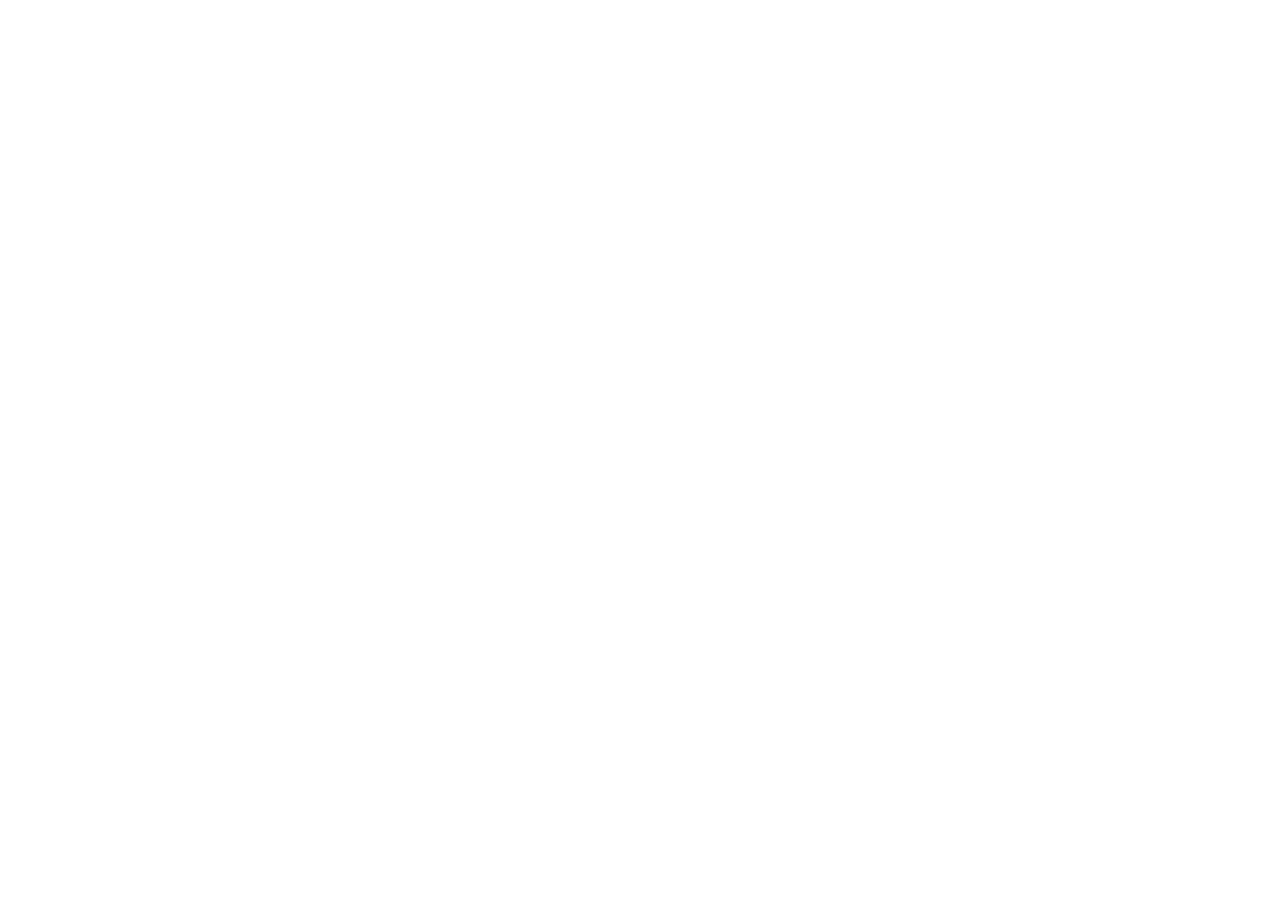
==== index.html @ 85fd289b "confeitaria" ====
<!DOCTYPE html>
<html lang="en">
<head>
    <meta charset="UTF-8">
    <meta http-equiv="X-UA-Compatible" content="IE=edge">
    <meta name="viewport" content="width=device-width, initial-scale=1.0">
    <title> CONFEITARIAA </title>
    <link rel="alternate" href="download.jpg" type="application/atom+xml" >
</head>
<body>
    
</body>
</html>
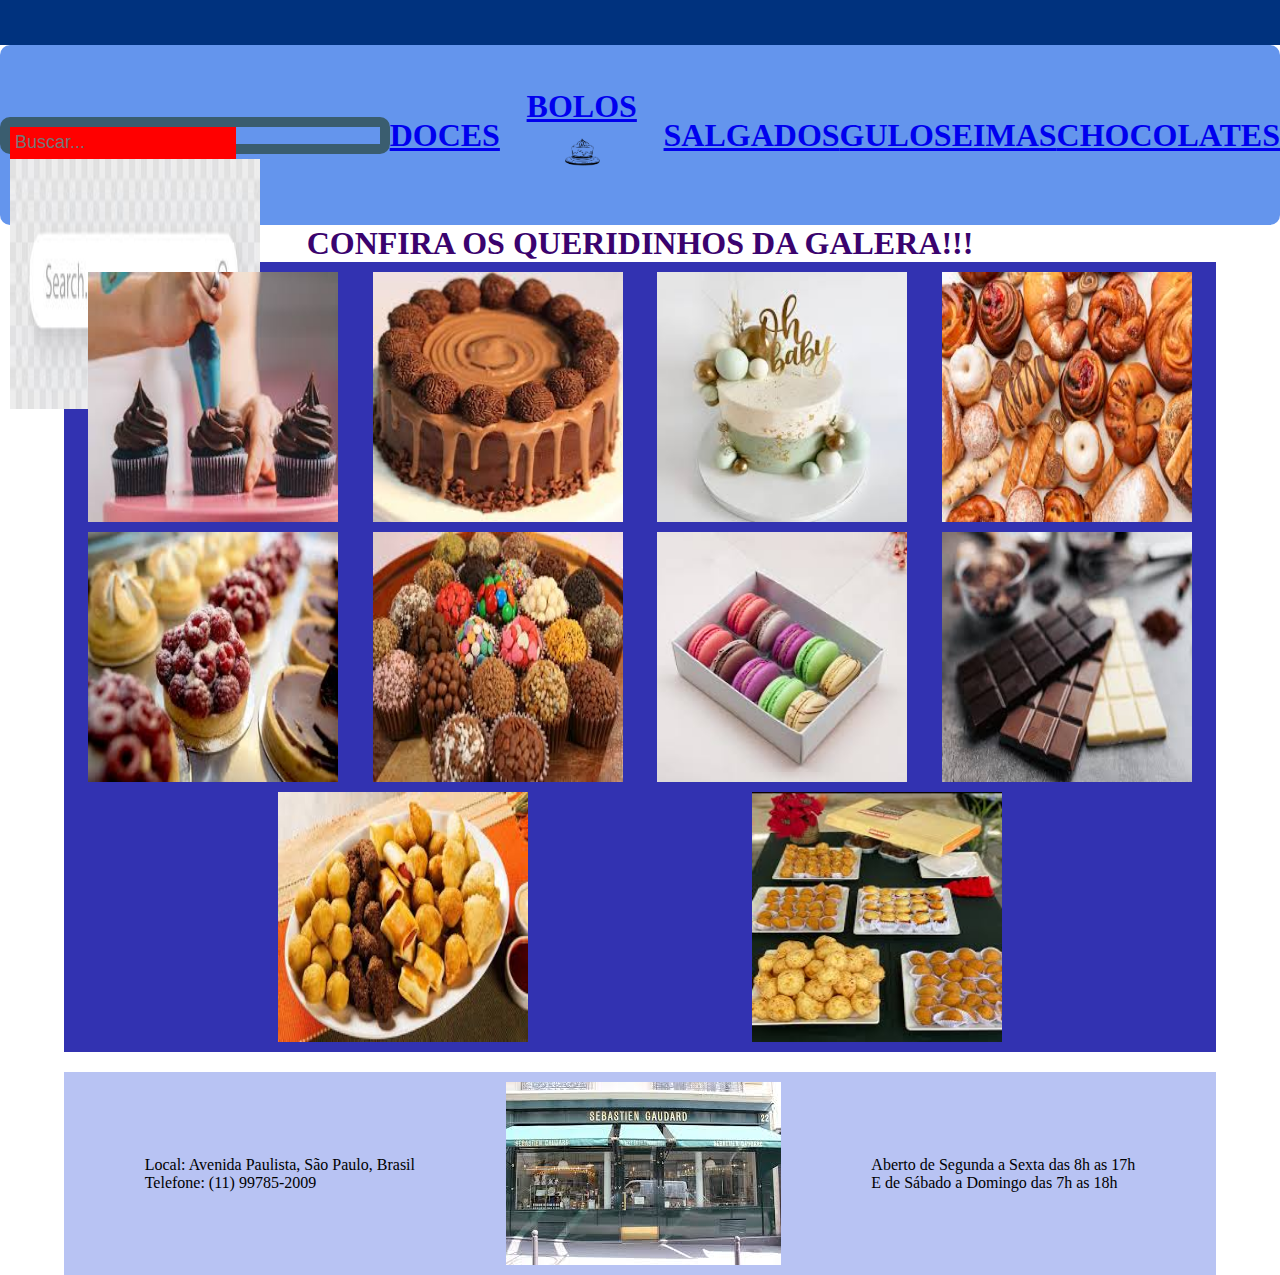
==== commit 32e6c60b: "confeitariacorreto" ====
--- a/index.html
+++ b/index.html
@@ -1,13 +1,69 @@
 <!DOCTYPE html>
-<html lang="en">
+<html lang="pt-br">
 <head>
     <meta charset="UTF-8">
     <meta http-equiv="X-UA-Compatible" content="IE=edge">
     <meta name="viewport" content="width=device-width, initial-scale=1.0">
     <title> CONFEITARIAA </title>
-    <link rel="alternate" href="download.jpg" type="application/atom+xml" >
+    <link rel="shortcut icon" href="imagens/download.jpg" type="image/x-icon">
+    <link rel="stylesheet" href="css/estilo.css">
 </head>
 <body>
+    <div id="container"> </div>
+    <div id="main"> 
+        <div id="mainf1"> 
+            <div id="divBusca">
+               
+                <input type="text" id="txtBusca" placeholder="Buscar..."/>
+                <img src="imagens/download (8).jpg"  class="timagem" alt="Buscar..." id="btnBusca"/>
+              </div>
+           <h1 class="texto1" >
+            
+                <a href="#">DOCES</a>
+            </h1>
+           <h1 class="texto1"><a href="#">BOLOS <span><img src="imagens/bolo-removebg-preview.png" width="50" height="50" alt=""></span></a></h1>
+           <h1 class="texto1"><a href="#">SALGADOS</a></h1>
+           <h1 class="texto1"><a href="#">GULOSEIMAS</a></h1>
+           <h1 class="texto1"><a href="#">CHOCOLATES</a></h1>
+
+        </div> 
+
+        <div id="texto2"> 
+            <h4> CONFIRA OS QUERIDINHOS DA GALERA!!!</h4>
+        </div>
+            <div class="mainf2">
+                 <img src="imagens/images (2).jpg" class="timagem" alt="texto" >
+                 <img src="imagens/images.jpg" class="timagem" alt="texto" >
+                 <img src="imagens/download (4).jpg" class="timagem" alt="texto" >
+                 <img src="imagens/images (3).jpg" class="timagem" alt="texto" >
+                 <img src="imagens/images (4).jpg" class="timagem" alt="texto" >
+            
+                <img src="imagens/images (5).jpg" class="timagem" alt="texto" >
+                <img src="imagens/download (5).jpg" class="timagem" alt="texto" >
+                <img src="imagens/images (6).jpg" class="timagem" alt="texto" >
+                <img src="imagens/download (6).jpg" class="timagem" alt="texto" >
+                <img src="imagens/fsdhghjfg.png" class="timagem" alt="texto" >
+            </div>
+            <div id="rodape">
+                <P> Local: Avenida Paulista, São Paulo, Brasil
+                    <br>
+                    Telefone: (11) 99785-2009
+                </P>
+
+                <img src="imagens/download (7).jpg"  alt="texto" >
+                <p> Aberto de Segunda a Sexta das 8h as 17h
+                    <br>
+                    E de Sábado a Domingo das 7h as 18h
+                </p>
+
+            </div>
+                
+           
+            
+
+        </div>
+    </div>
+
     
 </body>
 </html>--- a/css/estilo.css
+++ b/css/estilo.css
@@ -0,0 +1,105 @@
+*{
+    margin: 0;
+    padding: 0;
+    box-sizing: border-box;
+}
+.texto1{
+    font-size: 2em; 
+    color: #000000; 
+    text-align: center;
+    display: flex;
+
+} 
+#texto2{
+    font-size: 2em; 
+    color:rgb(58, 3, 110);
+    text-align: center;
+    
+} 
+
+#container{
+    width: 100vw;
+    height: 5vh;
+    background-color: rgb(0, 50, 126);
+   
+}
+#main{
+    width: 100vw;
+    height: 100vh;
+    
+   
+}
+#mainf1{
+    width: 100vw;
+    height: 20vh;
+    background-color: cornflowerblue;
+    justify-content: space-evenly;
+    align-items: center;
+    display: flex;
+    border-radius: 10px;
+   
+
+}
+.mainf2{
+    width: 90vw;
+    justify-content: space-evenly;
+    align-items: center;
+    display: flex;
+    flex-wrap: wrap;
+    margin: 0 auto;
+    gap: 10px;
+   padding: 10px 0; 
+    background-color: rgb(50, 50, 177);
+    
+}
+
+#rodape{
+    width: 90vw;
+    background-color:  rgb(184, 195, 243);
+    display: flex;
+    flex-wrap: wrap;
+    justify-content: center; 
+    align-items: center; 
+    margin: 0 auto;
+    gap: 10px;
+   padding: 10px 0; 
+    margin-top: 20px;
+    justify-content: space-evenly;
+    
+}
+.timagem{
+    width: 250px;
+    height: 250px;
+}
+#txtBusca{
+    float:left;
+    background-color:red;
+    padding-left:5px;
+    font-size:18px;
+    border:none;
+    height:32px;
+    width:226px;
+    display: flex;
+    justify-content: center;
+  }
+  
+  #btnBusca{
+    float:left;
+    cursor:pointer;
+  }
+  
+  #divBusca img{
+    float:left;
+  }
+  
+  #divBusca{
+    border:solid 10px rgba(47, 79, 79, 0.8);
+    border-radius:10px;
+    height:37px;
+    width:400px;
+
+  }
+  .timagem1{
+    width: 100px;
+    height: 100px;
+}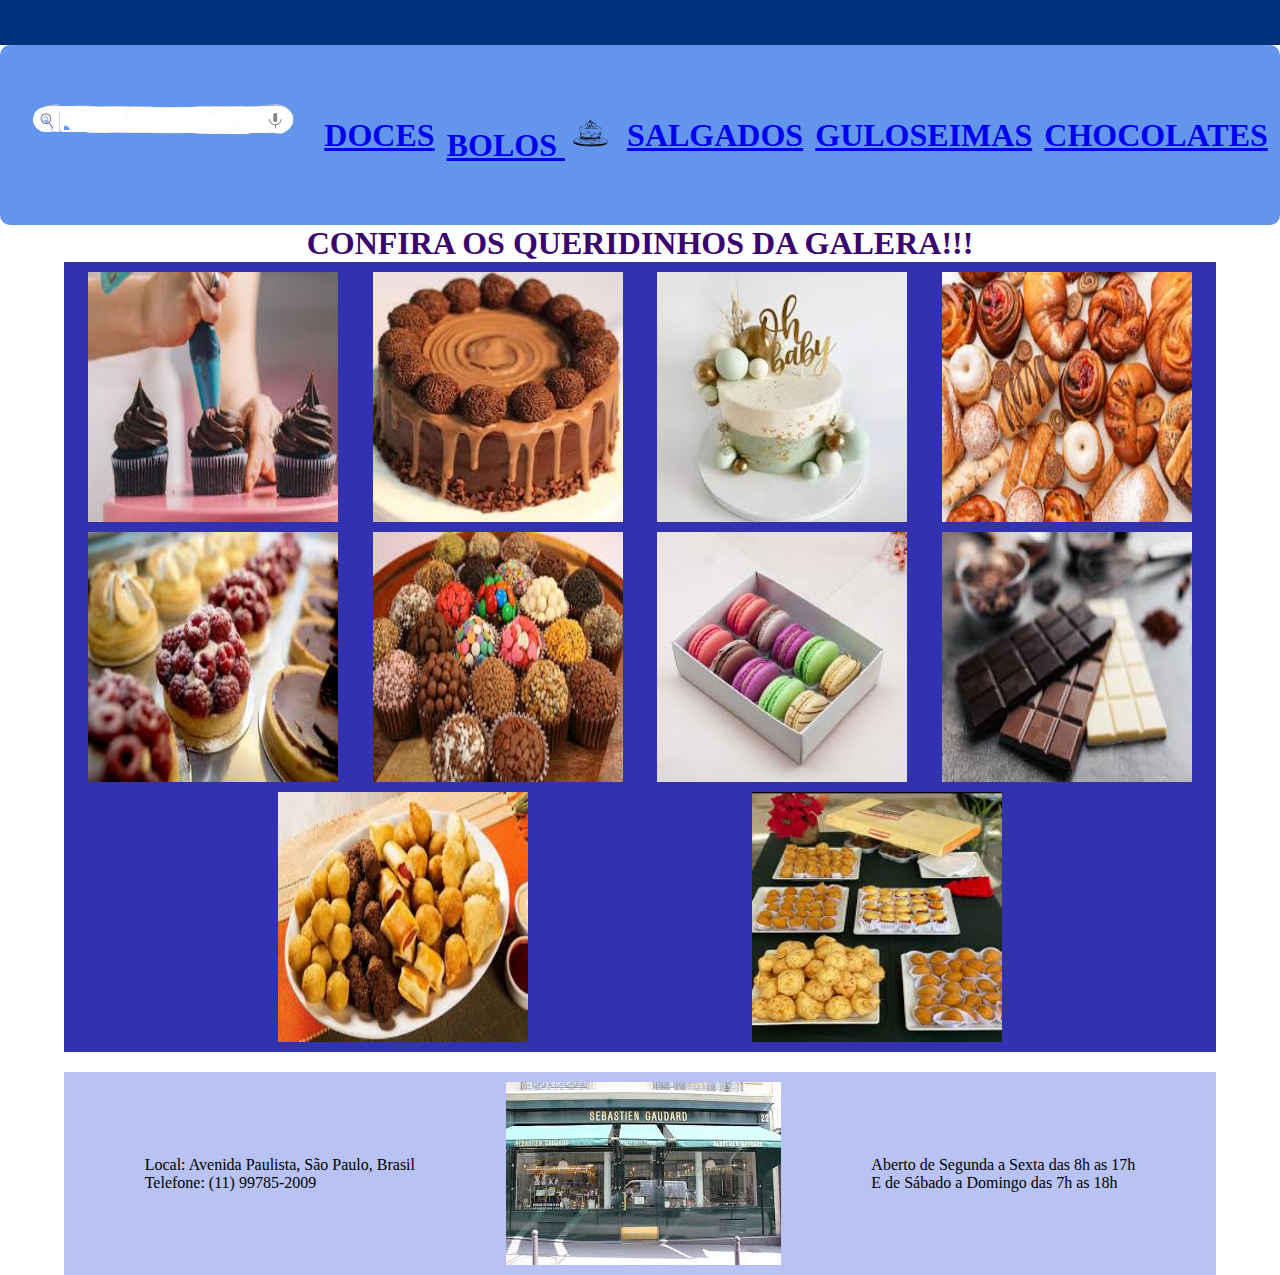
==== commit 41ec2059: "confeita" ====
--- a/index.html
+++ b/index.html
@@ -13,9 +13,7 @@
     <div id="main"> 
         <div id="mainf1"> 
             <div id="divBusca">
-               
-                <input type="text" id="txtBusca" placeholder="Buscar..."/>
-                <img src="imagens/download (8).jpg"  class="timagem" alt="Buscar..." id="btnBusca"/>
+                <img src="imagens/hgrejhtgjr.png" class="txtBusca" alt="texto" >
               </div>
            <h1 class="texto1" >
             
--- a/css/estilo.css
+++ b/css/estilo.css
@@ -71,34 +71,7 @@
     width: 250px;
     height: 250px;
 }
-#txtBusca{
-    float:left;
-    background-color:red;
-    padding-left:5px;
-    font-size:18px;
-    border:none;
-    height:32px;
-    width:226px;
-    display: flex;
-    justify-content: center;
-  }
-  
-  #btnBusca{
-    float:left;
-    cursor:pointer;
-  }
-  
-  #divBusca img{
-    float:left;
-  }
-  
-  #divBusca{
-    border:solid 10px rgba(47, 79, 79, 0.8);
-    border-radius:10px;
-    height:37px;
-    width:400px;
 
-  }
   .timagem1{
     width: 100px;
     height: 100px;
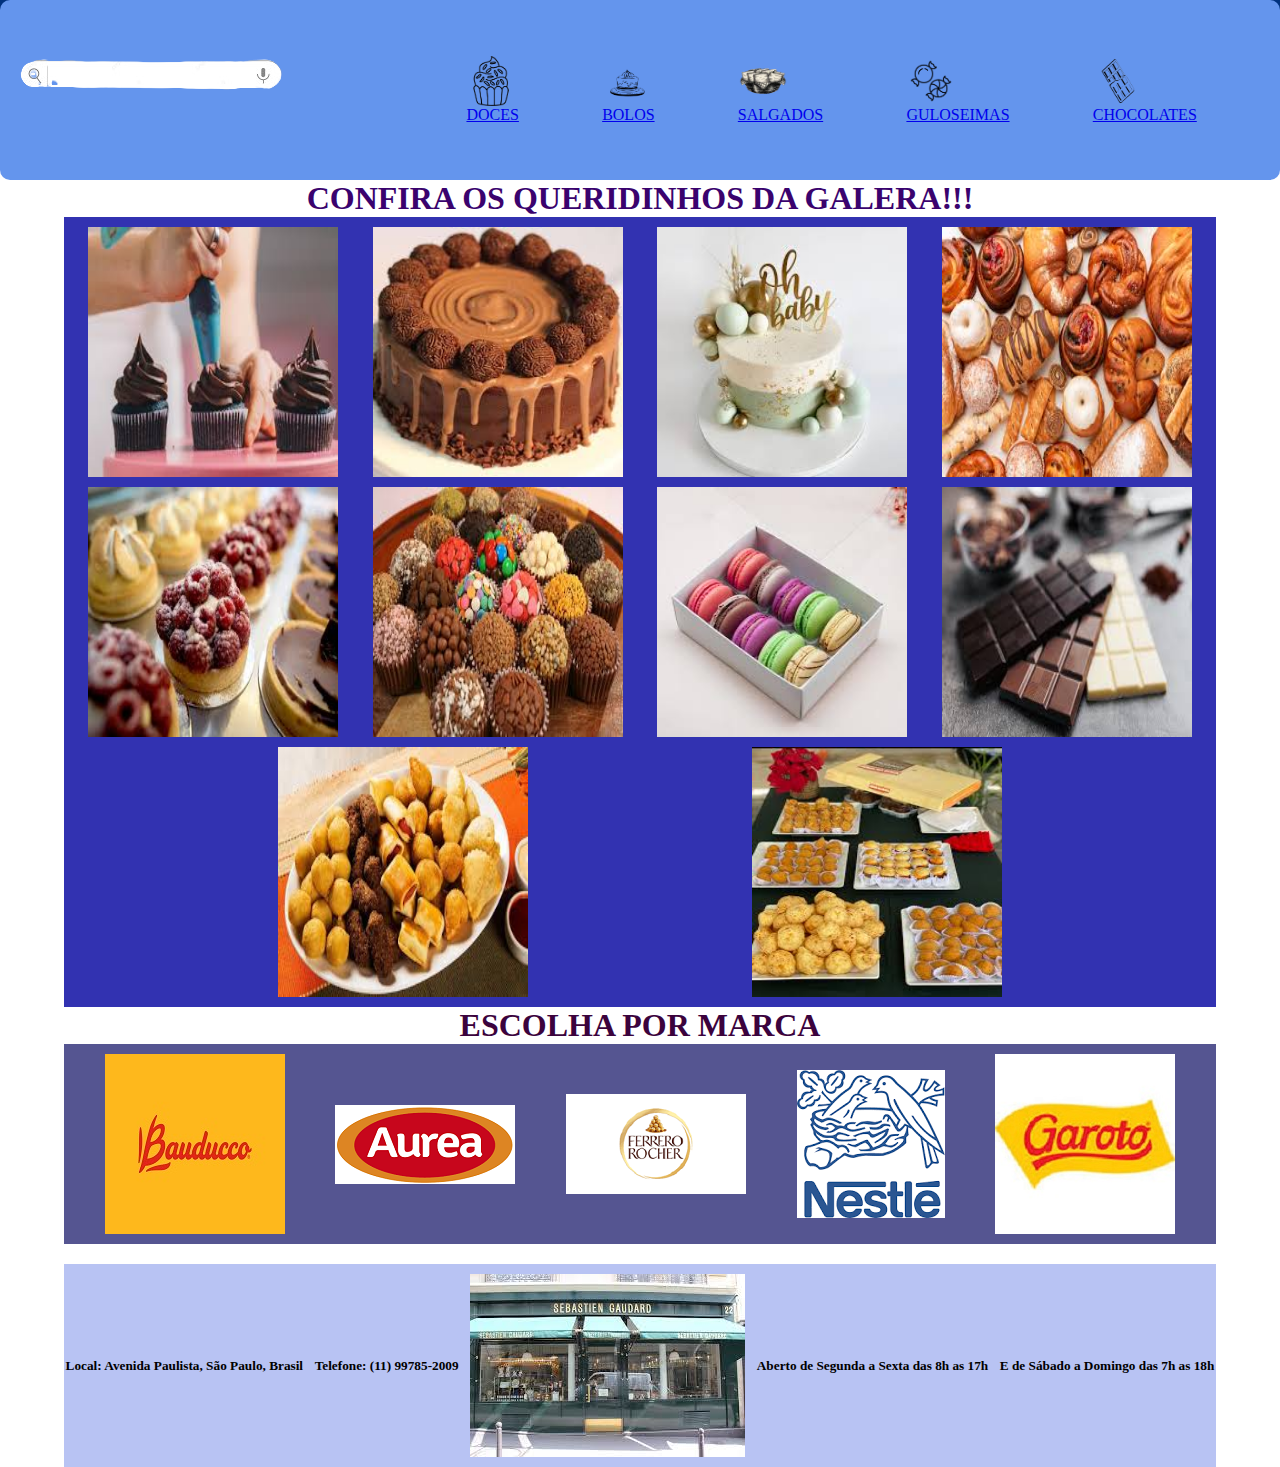
==== commit 7b8d9676: "confeithh" ====
--- a/index.html
+++ b/index.html
@@ -9,26 +9,37 @@
     <link rel="stylesheet" href="css/estilo.css">
 </head>
 <body>
-    <div id="container"> </div>
-    <div id="main"> 
-        <div id="mainf1"> 
-            <div id="divBusca">
-                <img src="imagens/hgrejhtgjr.png" class="txtBusca" alt="texto" >
-              </div>
-           <h1 class="texto1" >
-            
-                <a href="#">DOCES</a>
-            </h1>
-           <h1 class="texto1"><a href="#">BOLOS <span><img src="imagens/bolo-removebg-preview.png" width="50" height="50" alt=""></span></a></h1>
-           <h1 class="texto1"><a href="#">SALGADOS</a></h1>
-           <h1 class="texto1"><a href="#">GULOSEIMAS</a></h1>
-           <h1 class="texto1"><a href="#">CHOCOLATES</a></h1>
-
-        </div> 
-
-        <div id="texto2"> 
-            <h4> CONFIRA OS QUERIDINHOS DA GALERA!!!</h4>
-        </div>
+    <div id="container">
+        
+            <div id="mainf1"> 
+                <div class="divBusca">
+                    <img src="imagens/hgrejhtgjr.png" class="txtBusca" alt="texto" >
+                </div>
+                <div class="item_menu">
+                    <img src="imagens/cupcake-removebg-preview.png" width="50" height="50" alt="">
+                    <a href="doce.html">DOCES</a>
+                </div>
+                <div  class="item_menu">
+                    <img  src="imagens/bolo-removebg-preview.png" width="50" height="50" alt="">
+                    <a href="bolos.html">BOLOS</a>
+                </div>
+                <div  class="item_menu">
+                    <img src="imagens/images__8_-removebg-preview.png" width="50" height="50" alt="">
+                    <a href="salgados.html">SALGADOS</a>
+                </div>
+                <div  class="item_menu">
+                    <img src="imagens/images-removebg-preview.png" width="50" height="50" alt="">
+                    <a href="guloseimas.html">GULOSEIMAS</a>
+                </div>
+                <div  class="item_menu">
+                    <img src="imagens/images__2_-removebg-preview.png" width="50" height="50" alt="">
+                    <a href="chocolate.html">CHOCOLATES</a>
+                </div>
+            </div> 
+        
+            <div id="texto2"> 
+                <h4> CONFIRA OS QUERIDINHOS DA GALERA!!!</h4>
+            </div>
             <div class="mainf2">
                  <img src="imagens/images (2).jpg" class="timagem" alt="texto" >
                  <img src="imagens/images.jpg" class="timagem" alt="texto" >
@@ -42,24 +53,35 @@
                 <img src="imagens/download (6).jpg" class="timagem" alt="texto" >
                 <img src="imagens/fsdhghjfg.png" class="timagem" alt="texto" >
             </div>
+            <div id="texto3"> 
+                <h4> ESCOLHA POR MARCA</h4>
+            </div>
+            <div class="mainf3">
+                <img class="mov" src="imagens/Bauducco-Novo-logotipo-2023.jpg"  alt="texto" >
+                <img class="mov" src="imagens/download (2).png"  alt="texto" >
+                <img class="mov" src="imagens/download (3).png" alt="texto" >
+                <img class="mov" src="imagens/download (4).png"  alt="texto" >
+                <img class="mov" src="imagens/download (9).jpg"  alt="texto" >
+           </div>
+
             <div id="rodape">
-                <P> Local: Avenida Paulista, São Paulo, Brasil
-                    <br>
-                    Telefone: (11) 99785-2009
-                </P>
+                <h5>Local: Avenida Paulista, São Paulo, Brasil</h5> 
+                    
+                  <h5> Telefone: (11) 99785-2009 </h5>
+                
 
                 <img src="imagens/download (7).jpg"  alt="texto" >
-                <p> Aberto de Segunda a Sexta das 8h as 17h
-                    <br>
-                    E de Sábado a Domingo das 7h as 18h
-                </p>
+                <h5>Aberto de Segunda a Sexta das 8h as 17h</h5> 
+                    
+                  <h5> E de Sábado a Domingo das 7h as 18h</h5> 
+                
 
             </div>
                 
            
             
 
-        </div>
+        
     </div>
 
     
--- a/css/estilo.css
+++ b/css/estilo.css
@@ -16,6 +16,21 @@
     text-align: center;
     
 } 
+#texto3{
+    font-size: 2em; 
+    color:rgb(59, 3, 61);
+    text-align: center;
+    
+} 
+.cards{
+    display: flex;
+}
+#texto4{
+    font-size: 2em; 
+    color:rgb(214, 27, 199);
+    text-align: center;
+    
+} 
 
 #container{
     width: 100vw;
@@ -29,6 +44,10 @@
     
    
 }
+
+.img {
+    margin: 0 auto;
+}
 #mainf1{
     width: 100vw;
     height: 20vh;
@@ -37,8 +56,22 @@
     align-items: center;
     display: flex;
     border-radius: 10px;
-   
+ }
 
+.divBusca{
+    flex-grow: 2;
+}
+.mov:hover
+{
+    transform: rotate(90deg);
+
+}
+
+.item_menu {
+    display: flex;
+    flex-direction: column;
+    align-content: center;
+    flex-grow: 1;
 }
 .mainf2{
     width: 90vw;
@@ -50,6 +83,18 @@
     gap: 10px;
    padding: 10px 0; 
     background-color: rgb(50, 50, 177);
+    
+}
+.mainf3{
+    width: 90vw;
+    justify-content: space-evenly;
+    align-items: center;
+    display: flex;
+    flex-wrap: wrap;
+    margin: 0 auto;
+    gap: 10px;
+   padding: 10px 0; 
+    background-color: rgb(85, 85, 145);
     
 }
 
@@ -75,4 +120,30 @@
   .timagem1{
     width: 100px;
     height: 100px;
-}+}
+.timagem2{
+    width: 180px;
+    height: 180px;
+}
+#container1{
+    width: 100vw;
+    height: 100vh;
+    background-color: rgb(161, 99, 219);
+
+}
+.maindoce{
+     width: 90vw;
+    justify-content: space-evenly;
+    align-items: center;
+    display: flex;
+    flex-wrap: wrap;
+    margin: 0 auto;
+    gap: 10px;
+    padding: 10px 0; 
+    background-color: rgb(190, 190, 255);
+    
+}
+.timagem4{
+    width: 250px;
+    height: 250px;
+}
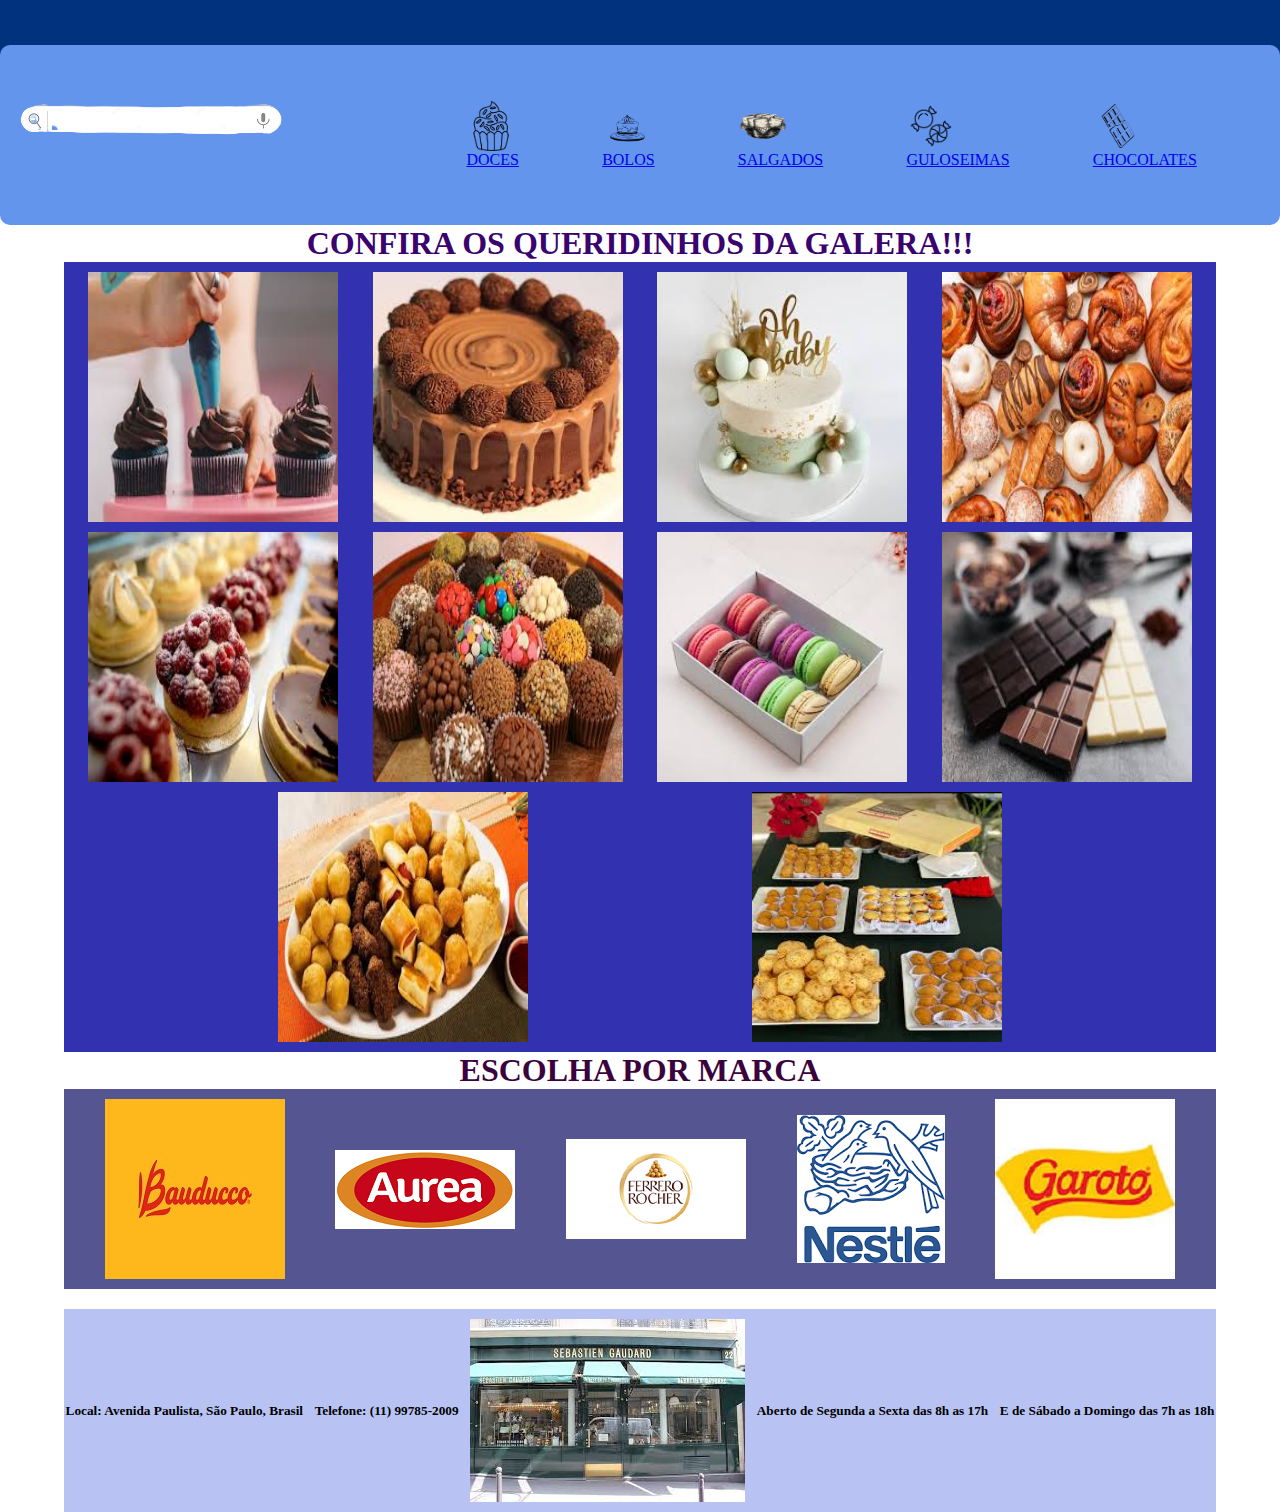
==== commit 614feeb4: "confeitaprontoo" ====
--- a/index.html
+++ b/index.html
@@ -9,6 +9,7 @@
     <link rel="stylesheet" href="css/estilo.css">
 </head>
 <body>
+    <div id="hjkaf"> </div>
     <div id="container">
         
             <div id="mainf1"> 
@@ -63,7 +64,6 @@
                 <img class="mov" src="imagens/download (4).png"  alt="texto" >
                 <img class="mov" src="imagens/download (9).jpg"  alt="texto" >
            </div>
-
             <div id="rodape">
                 <h5>Local: Avenida Paulista, São Paulo, Brasil</h5> 
                     
--- a/css/estilo.css
+++ b/css/estilo.css
@@ -24,6 +24,13 @@
 } 
 .cards{
     display: flex;
+    ali
+
+}
+#hjkaf{
+    width: 100vw;
+    height: 5vh;
+    background-color: rgb(0, 50, 126);
 }
 #texto4{
     font-size: 2em; 
@@ -42,7 +49,6 @@
     width: 100vw;
     height: 100vh;
     
-   
 }
 
 .img {
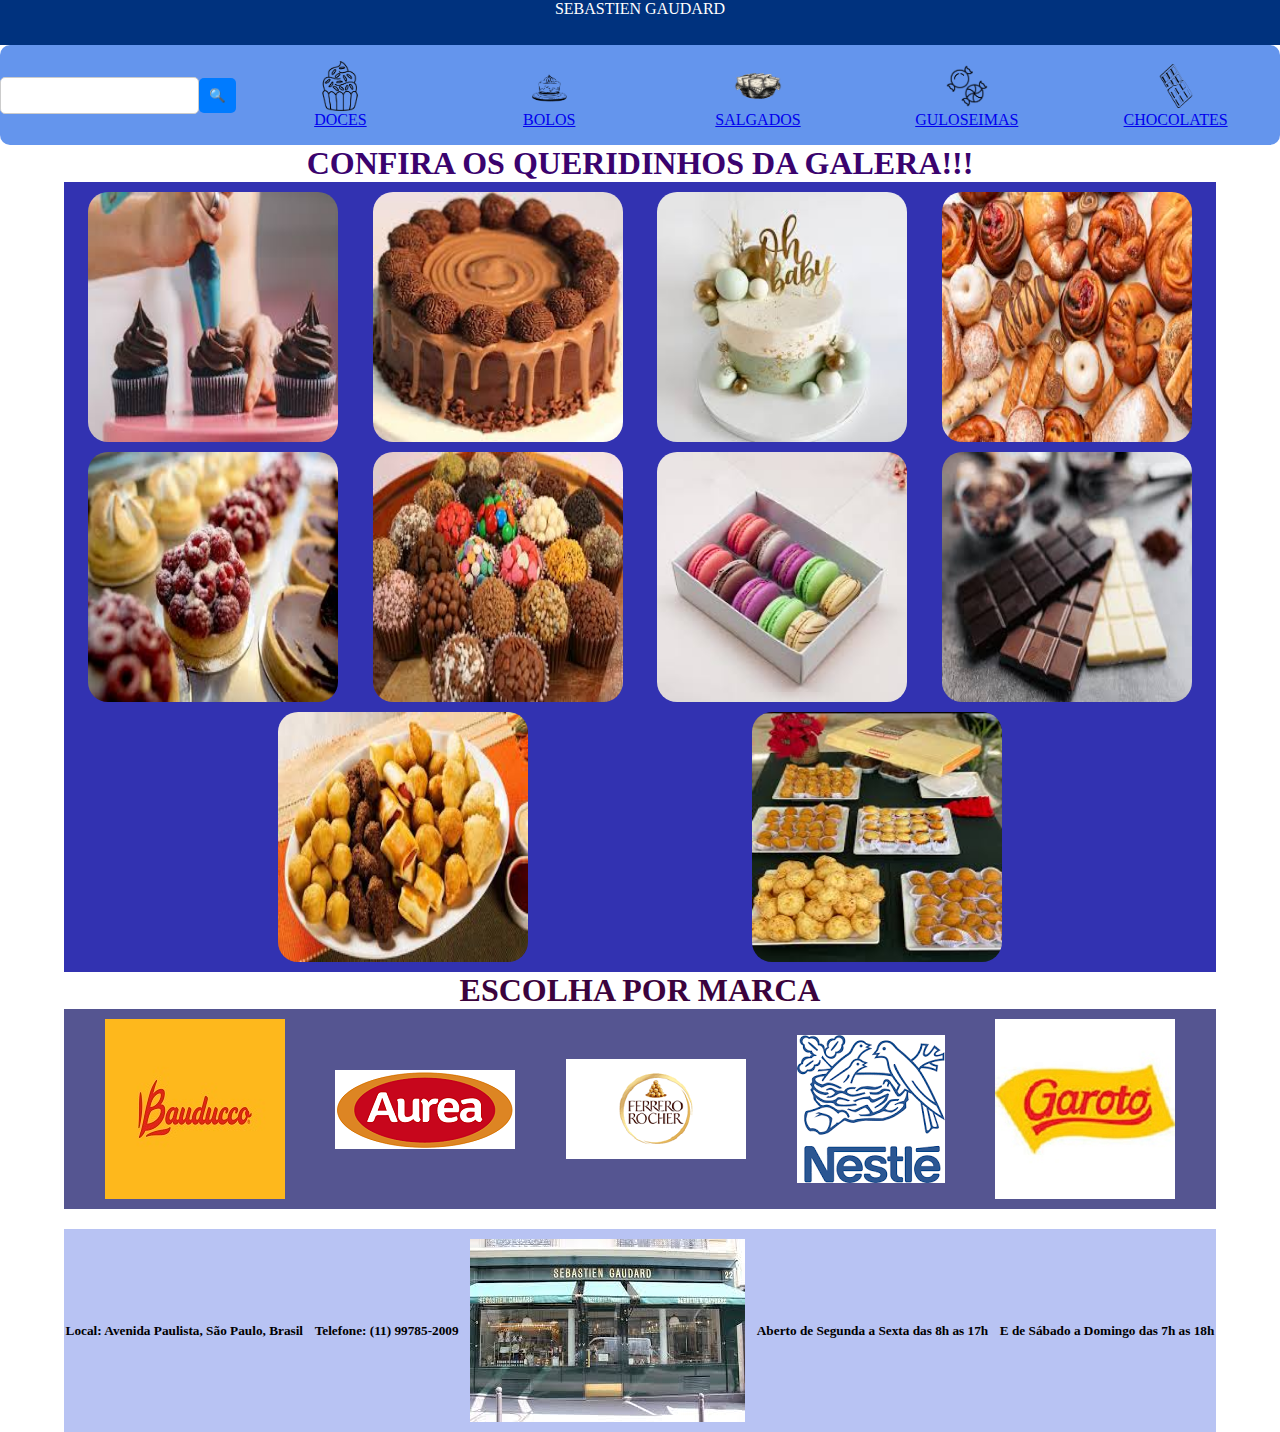
==== commit 31f05abe: "confeitggggg" ====
--- a/index.html
+++ b/index.html
@@ -5,83 +5,82 @@
     <meta http-equiv="X-UA-Compatible" content="IE=edge">
     <meta name="viewport" content="width=device-width, initial-scale=1.0">
     <title> CONFEITARIAA </title>
-    <link rel="shortcut icon" href="imagens/download.jpg" type="image/x-icon">
+    <link rel="shortcut icon" href="imagens/download-removebg-preview.png" type="image/x-icon">
     <link rel="stylesheet" href="css/estilo.css">
 </head>
 <body>
-    <div id="hjkaf"> </div>
+    <div id="topo">
+        <p> SEBASTIEN GAUDARD</p> </div>
+    <div id="mainf1"> 
+        <div class="divBusca">
+            <input type="text" id="botao">
+            <button type="submit">🔍</button>
+        </div>
+        
+        <div class="item_menu">
+            <img src="imagens/cupcake-removebg-preview.png" width="50" height="50" alt="">
+            <a href="doce.html">DOCES</a>
+        </div>
+        <div  class="item_menu">
+            <img  src="imagens/bolo-removebg-preview.png" width="50" height="50" alt="">
+            <a href="bolos.html">BOLOS</a>
+        </div>
+        <div  class="item_menu">
+            <img src="imagens/images__8_-removebg-preview.png" width="50" height="50" alt="">
+            <a href="salgados.html">SALGADOS</a>
+        </div>
+        <div  class="item_menu">
+            <img src="imagens/images-removebg-preview.png" width="50" height="50" alt="">
+            <a href="guloseimas.html">GULOSEIMAS</a>
+        </div>
+        <div  class="item_menu">
+            <img src="imagens/images__2_-removebg-preview.png" width="50" height="50" alt="">
+            <a href="chocolate.html">CHOCOLATES</a>
+        </div>
+    </div> 
     <div id="container">
+        <div id="texto2"> 
+            <h4> CONFIRA OS QUERIDINHOS DA GALERA!!!</h4>
+        </div>
         
-            <div id="mainf1"> 
-                <div class="divBusca">
-                    <img src="imagens/hgrejhtgjr.png" class="txtBusca" alt="texto" >
-                </div>
-                <div class="item_menu">
-                    <img src="imagens/cupcake-removebg-preview.png" width="50" height="50" alt="">
-                    <a href="doce.html">DOCES</a>
-                </div>
-                <div  class="item_menu">
-                    <img  src="imagens/bolo-removebg-preview.png" width="50" height="50" alt="">
-                    <a href="bolos.html">BOLOS</a>
-                </div>
-                <div  class="item_menu">
-                    <img src="imagens/images__8_-removebg-preview.png" width="50" height="50" alt="">
-                    <a href="salgados.html">SALGADOS</a>
-                </div>
-                <div  class="item_menu">
-                    <img src="imagens/images-removebg-preview.png" width="50" height="50" alt="">
-                    <a href="guloseimas.html">GULOSEIMAS</a>
-                </div>
-                <div  class="item_menu">
-                    <img src="imagens/images__2_-removebg-preview.png" width="50" height="50" alt="">
-                    <a href="chocolate.html">CHOCOLATES</a>
-                </div>
-            </div> 
+        <div class="mainf2">
+            <img src="imagens/images (2).jpg" class="timagem" alt="texto" >
+            <img src="imagens/images.jpg" class="timagem" alt="texto" >
+            <img src="imagens/download (4).jpg" class="timagem" alt="texto" >
+            <img src="imagens/images (3).jpg" class="timagem" alt="texto" >
+            <img src="imagens/images (4).jpg" class="timagem" alt="texto" >
+            <img src="imagens/images (5).jpg" class="timagem" alt="texto" >
+            <img src="imagens/download (5).jpg" class="timagem" alt="texto" >
+            <img src="imagens/images (6).jpg" class="timagem" alt="texto" >
+            <img src="imagens/download (6).jpg" class="timagem" alt="texto" >
+            <img src="imagens/fsdhghjfg.png" class="timagem" alt="texto" >
+        </div>
         
-            <div id="texto2"> 
-                <h4> CONFIRA OS QUERIDINHOS DA GALERA!!!</h4>
-            </div>
-            <div class="mainf2">
-                 <img src="imagens/images (2).jpg" class="timagem" alt="texto" >
-                 <img src="imagens/images.jpg" class="timagem" alt="texto" >
-                 <img src="imagens/download (4).jpg" class="timagem" alt="texto" >
-                 <img src="imagens/images (3).jpg" class="timagem" alt="texto" >
-                 <img src="imagens/images (4).jpg" class="timagem" alt="texto" >
+        <div id="texto3"> 
+            <h4> ESCOLHA POR MARCA</h4>
+        </div>
+        
+        <div class="mainf3">
+            <img class="mov" src="imagens/Bauducco-Novo-logotipo-2023.jpg"  alt="texto" >
+            <img class="mov" src="imagens/download (2).png"  alt="texto" >
+            <img class="mov" src="imagens/download (3).png" alt="texto" >
+            <img class="mov" src="imagens/download (4).png"  alt="texto" >
+            <img class="mov" src="imagens/download (9).jpg"  alt="texto" >
+        </div>
+    </div>
+    
+    <div id="rodape">
+        <h5>Local: Avenida Paulista, São Paulo, Brasil</h5> 
             
-                <img src="imagens/images (5).jpg" class="timagem" alt="texto" >
-                <img src="imagens/download (5).jpg" class="timagem" alt="texto" >
-                <img src="imagens/images (6).jpg" class="timagem" alt="texto" >
-                <img src="imagens/download (6).jpg" class="timagem" alt="texto" >
-                <img src="imagens/fsdhghjfg.png" class="timagem" alt="texto" >
-            </div>
-            <div id="texto3"> 
-                <h4> ESCOLHA POR MARCA</h4>
-            </div>
-            <div class="mainf3">
-                <img class="mov" src="imagens/Bauducco-Novo-logotipo-2023.jpg"  alt="texto" >
-                <img class="mov" src="imagens/download (2).png"  alt="texto" >
-                <img class="mov" src="imagens/download (3).png" alt="texto" >
-                <img class="mov" src="imagens/download (4).png"  alt="texto" >
-                <img class="mov" src="imagens/download (9).jpg"  alt="texto" >
-           </div>
-            <div id="rodape">
-                <h5>Local: Avenida Paulista, São Paulo, Brasil</h5> 
-                    
-                  <h5> Telefone: (11) 99785-2009 </h5>
-                
+          <h5> Telefone: (11) 99785-2009 </h5>
+        
 
-                <img src="imagens/download (7).jpg"  alt="texto" >
-                <h5>Aberto de Segunda a Sexta das 8h as 17h</h5> 
-                    
-                  <h5> E de Sábado a Domingo das 7h as 18h</h5> 
-                
+        <img src="imagens/download (7).jpg"  alt="texto" >
+        <h5>Aberto de Segunda a Sexta das 8h as 17h</h5> 
+            
+          <h5> E de Sábado a Domingo das 7h as 18h</h5> 
+        
 
-            </div>
-                
-           
-            
-
-        
     </div>
 
     
--- a/css/estilo.css
+++ b/css/estilo.css
@@ -3,35 +3,38 @@
     padding: 0;
     box-sizing: border-box;
 }
-.texto1{
-    font-size: 2em; 
-    color: #000000; 
-    text-align: center;
-    display: flex;
-
-} 
-#texto2{
-    font-size: 2em; 
-    color:rgb(58, 3, 110);
-    text-align: center;
-    
-} 
-#texto3{
-    font-size: 2em; 
-    color:rgb(59, 3, 61);
-    text-align: center;
-    
-} 
-.cards{
-    display: flex;
-    ali
-
-}
-#hjkaf{
+#topo{
     width: 100vw;
     height: 5vh;
     background-color: rgb(0, 50, 126);
-}
+
+}
+
+p{
+    text-align:center;
+    color: white
+}
+
+.texto1{
+    font-size: 2em; 
+    color: #000000; 
+    text-align: center;
+    display: flex;
+
+} 
+#texto2{
+    font-size: 2em; 
+    color:rgb(58, 3, 110);
+    text-align: center;
+    
+} 
+#texto3{
+    font-size: 2em; 
+    color:rgb(59, 3, 61);
+    text-align: center;
+    
+} 
+
 #texto4{
     font-size: 2em; 
     color:rgb(214, 27, 199);
@@ -41,10 +44,8 @@
 
 #container{
     width: 100vw;
-    height: 5vh;
-    background-color: rgb(0, 50, 126);
-   
-}
+}
+
 #main{
     width: 100vw;
     height: 100vh;
@@ -56,28 +57,35 @@
 }
 #mainf1{
     width: 100vw;
-    height: 20vh;
     background-color: cornflowerblue;
     justify-content: space-evenly;
     align-items: center;
     display: flex;
     border-radius: 10px;
+    height: 100px;
  }
 
 .divBusca{
-    flex-grow: 2;
-}
+    width: 20%;
+    display: flex;
+    align-items: center;
+}
+
 .mov:hover
-{
+{   
     transform: rotate(90deg);
-
 }
 
 .item_menu {
     display: flex;
     flex-direction: column;
     align-content: center;
-    flex-grow: 1;
+    width: 20%;
+    text-align: center;
+    
+}
+.item_menu img{
+    margin: 0 auto;
 }
 .mainf2{
     width: 90vw;
@@ -121,9 +129,10 @@
 .timagem{
     width: 250px;
     height: 250px;
-}
-
-  .timagem1{
+    border-radius: 20px;
+}
+
+.timagem1{
     width: 100px;
     height: 100px;
 }
@@ -131,25 +140,70 @@
     width: 180px;
     height: 180px;
 }
+#botao {
+    padding: 10px;
+    border: 1px solid #ccc;
+    border-radius: 5px;
+    flex: 1; 
+}
+
+button {
+    padding: 10px;
+    border: none;
+    background-color: #007BFF;
+    color: white;
+    border-radius: 5px;
+    cursor: pointer;
+}
+
+button:hover {
+    background-color: #0056b3;
+}
+
+.cards{
+    display: flex;
+    flex-direction: column;
+    align-content: center;
+    width: 20%;
+   
+}
+
 #container1{
     width: 100vw;
-    height: 100vh;
     background-color: rgb(161, 99, 219);
-
+    overflow: auto;
 }
 .maindoce{
-     width: 90vw;
-    justify-content: space-evenly;
-    align-items: center;
-    display: flex;
-    flex-wrap: wrap;
-    margin: 0 auto;
-    gap: 10px;
-    padding: 10px 0; 
+    width: 90vw;
+    display: flex;
+    justify-content: space-evenly;
+    align-items: center;
+    flex-wrap: wrap;
+    margin: 0 auto;
     background-color: rgb(190, 190, 255);
-    
 }
 .timagem4{
-    width: 250px;
     height: 250px;
 }
+.h3{
+    background-color: #0056b3;
+}
+@keyframes animarImagem {
+    0% {
+        transform: scale(1);
+        opacity: 1;
+    }
+    50% {
+        transform: scale(1.1);
+        opacity: 0.8;
+    }
+    100% {
+        transform: scale(1);
+        opacity: 1;
+    }
+}
+
+.imagem-animada {
+    animation: animarImagem 2s infinite;
+}
+
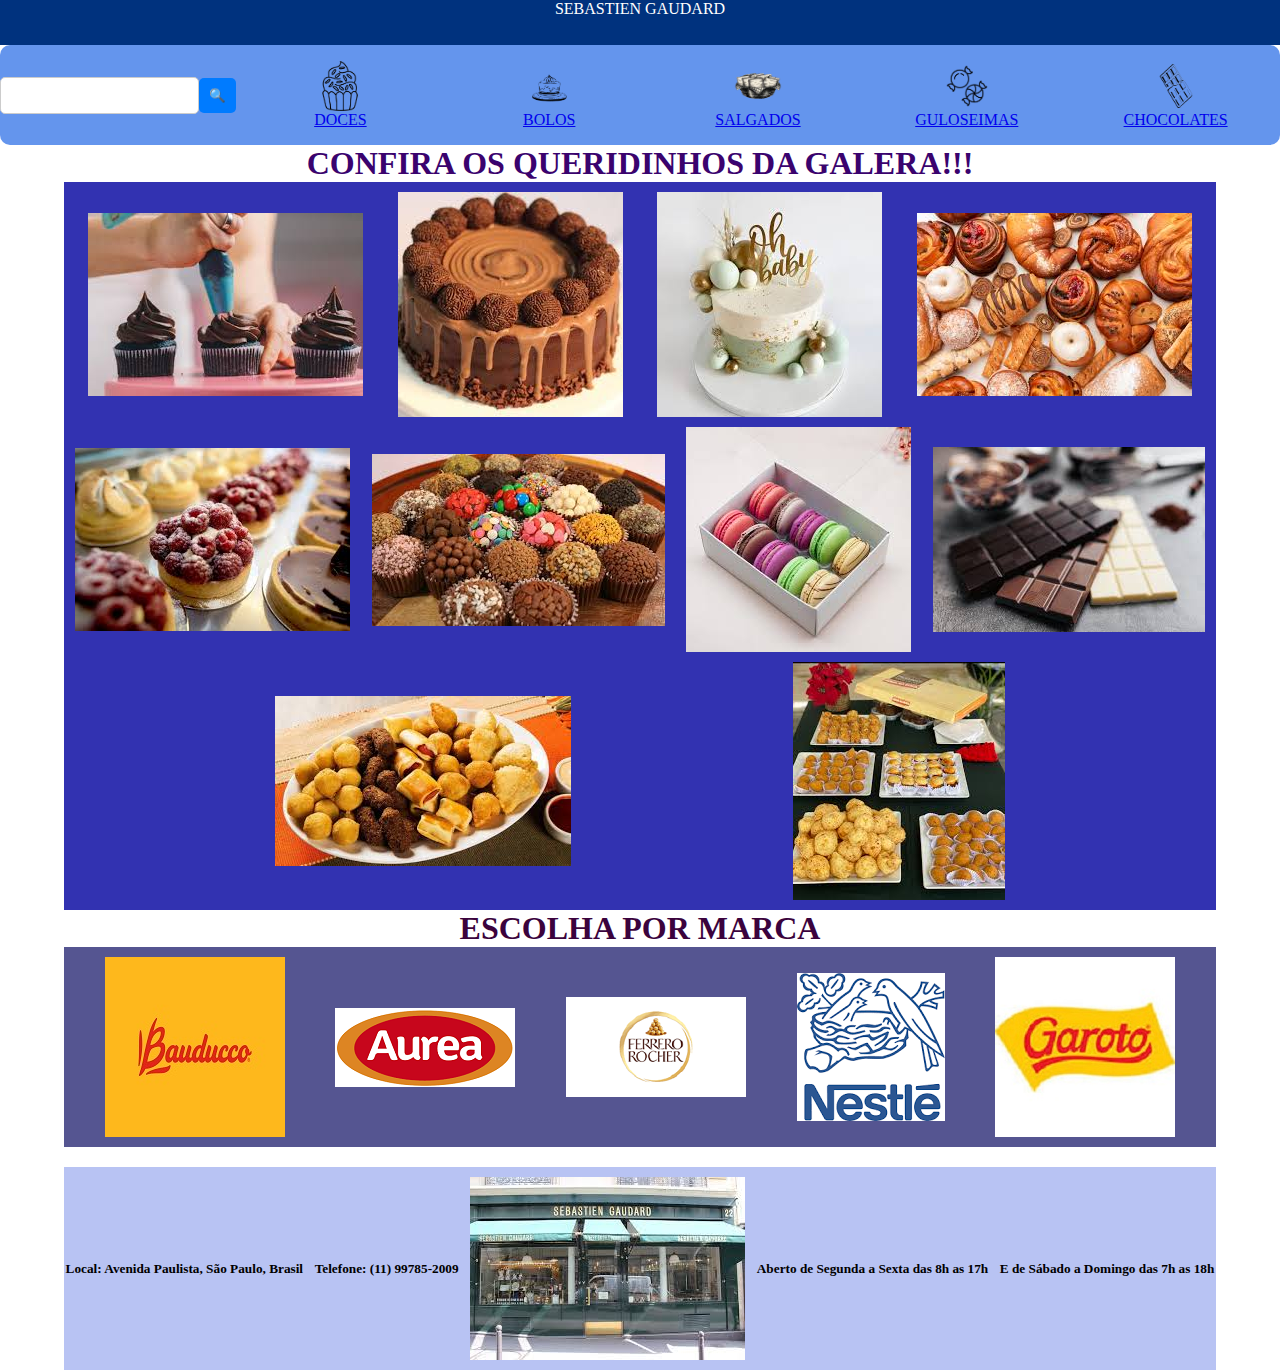
==== commit eb2ba2d0: "confeitariapronto" ====
--- a/index.html
+++ b/index.html
@@ -42,7 +42,6 @@
         <div id="texto2"> 
             <h4> CONFIRA OS QUERIDINHOS DA GALERA!!!</h4>
         </div>
-        
         <div class="mainf2">
             <img src="imagens/images (2).jpg" class="timagem" alt="texto" >
             <img src="imagens/images.jpg" class="timagem" alt="texto" >
--- a/css/estilo.css
+++ b/css/estilo.css
@@ -126,10 +126,11 @@
     justify-content: space-evenly;
     
 }
-.timagem{
+.timagem:hover{
     width: 250px;
     height: 250px;
     border-radius: 20px;
+    transform: rotate3d(90deg);
 }
 
 .timagem1{
@@ -181,6 +182,7 @@
     flex-wrap: wrap;
     margin: 0 auto;
     background-color: rgb(190, 190, 255);
+    margin-top: 20px;
 }
 .timagem4{
     height: 250px;
@@ -188,22 +190,5 @@
 .h3{
     background-color: #0056b3;
 }
-@keyframes animarImagem {
-    0% {
-        transform: scale(1);
-        opacity: 1;
-    }
-    50% {
-        transform: scale(1.1);
-        opacity: 0.8;
-    }
-    100% {
-        transform: scale(1);
-        opacity: 1;
-    }
-}
 
-.imagem-animada {
-    animation: animarImagem 2s infinite;
-}
 
